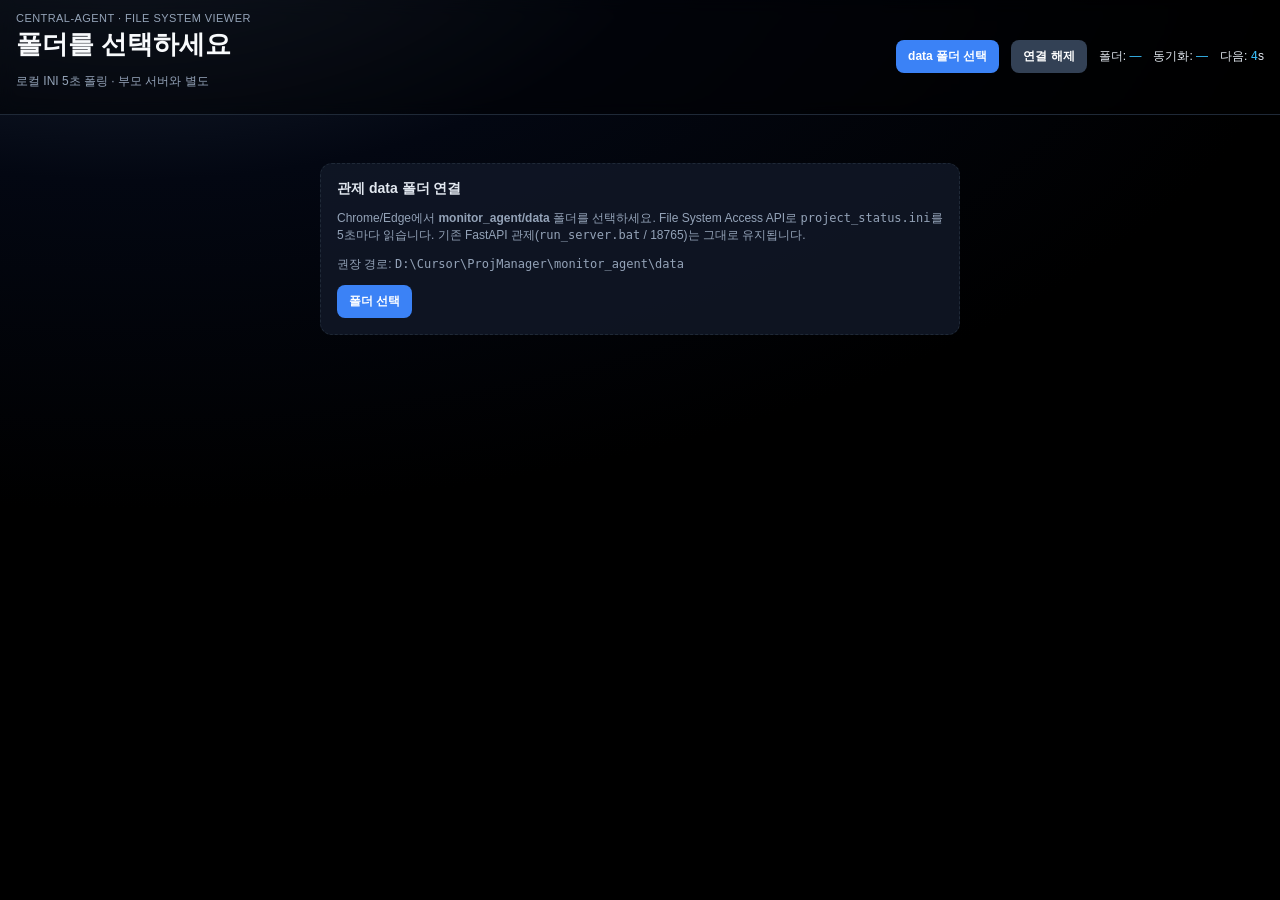
==== monitor_fs_ui/index.html @ 7cebb382 "Add monitor_agent, monitor_fs_ui, reports and root README. Sync local ProManager workspace with GitH" ====
<!DOCTYPE html>
<html lang="ko">
<head>
  <meta charset="UTF-8" />
  <meta name="viewport" content="width=device-width, initial-scale=1.0" />
  <title>FS 관제 뷰어</title>
  <link rel="stylesheet" href="./styles.css" />
</head>
<body>
  <header class="topbar">
    <div class="topbar-inner">
      <div class="brand-block">
        <p class="eyebrow">Central-Agent · File System Viewer</p>
        <h1 id="projectTitle">폴더를 선택하세요</h1>
        <p class="muted" id="projectMeta">로컬 INI 5초 폴링 · 부모 서버와 별도</p>
      </div>
      <div class="sync-info">
        <button type="button" class="btn" id="btnPick">data 폴더 선택</button>
        <button type="button" class="btn secondary" id="btnClear">연결 해제</button>
        <div>폴더: <span id="folderLabel" class="accent">—</span></div>
        <div>동기화: <span id="lastSync" class="accent">—</span></div>
        <div>다음: <span id="countdown" class="accent mono">5</span>s</div>
        <div id="warning" class="warn hidden"></div>
      </div>
    </div>
  </header>

  <main class="wrap">
    <section id="gate" class="gate">
      <div class="card setup-card">
        <h2>관제 data 폴더 연결</h2>
        <p class="muted">
          Chrome/Edge에서 <strong>monitor_agent/data</strong> 폴더를 선택하세요.
          File System Access API로 <code>project_status.ini</code>를 5초마다 읽습니다.
          기존 FastAPI 관제(<code>run_server.bat</code> / 18765)는 그대로 유지됩니다.
        </p>
        <p class="path-hint">권장 경로: <code>D:\Cursor\ProjManager\monitor_agent\data</code></p>
        <div class="setup-actions">
          <button type="button" class="btn" id="btnPick2">폴더 선택</button>
        </div>
      </div>
    </section>

    <div id="mainDash" class="hidden" style="display:grid;gap:20px">
      <section class="grid dash">
        <div class="card cat-card">
          <h2>카테고리별 진행률 <span class="agent-tag cursor">Cursor</span></h2>
          <div id="categoryBarsCursor"></div>
          <p class="legend muted"><span class="swatch cursor"></span>구현 0–60 → 0–100%</p>
        </div>
        <div class="card cat-card">
          <h2>카테고리별 진행률 <span class="agent-tag grok">Grok Bot</span></h2>
          <div id="categoryBarsGrok"></div>
          <p class="legend muted"><span class="swatch qa"></span>QA 점수 기준</p>
        </div>
        <div class="card">
          <h2>상태 요약</h2>
          <div id="statusCounts" class="stat-grid"></div>
          <div id="agentStatus" class="stat-grid" style="margin-top:10px"></div>
          <p class="muted" style="margin-top:10px">전체 완성도 <strong class="accent" id="overallPct">0%</strong></p>
          <div id="tokenBox" class="hidden" style="margin-top:12px;padding-top:12px;border-top:1px solid var(--edge)">
            <div class="muted"><span id="tokenPlan">Premium</span> · 주 사용량</div>
            <div style="font-size:28px;font-weight:700;margin:4px 0"><span id="tokenUsedPct">0</span>% <span class="muted" style="font-size:13px">used</span></div>
            <div class="muted">Cursor <strong id="tokenCursorPct">0%</strong> · Grok <strong id="tokenGrokPct">0%</strong></div>
          </div>
        </div>
      </section>

      <section class="card">
        <h2>항목 목록</h2>
        <div class="table-wrap">
          <table>
            <thead>
              <tr>
                <th>ID</th><th>제목</th><th>상태</th><th class="num">%</th>
                <th>QA</th><th class="num">점수</th><th class="num">반려</th>
              </tr>
            </thead>
            <tbody id="itemTable"></tbody>
          </table>
        </div>
      </section>

      <section class="card">
        <h2>항목 상세</h2>
        <div id="itemDetail" class="muted">항목을 선택하세요.</div>
      </section>
    </div>
  </main>

  <script type="module" src="./app.js"></script>
</body>
</html>
---- monitor_fs_ui/styles.css ----
:root {
  --bg0: #030712;
  --bg1: #111827;
  --edge: #1f2937;
  --text: #e2e8f0;
  --muted: #94a3b8;
  --accent: #38bdf8;
  --cursor: #22c55e;
  --qa: #f59e0b;
  --warn: #fbbf24;
  --rose: #fb7185;
  --ok: #34d399;
}

* { box-sizing: border-box; }
body {
  margin: 0;
  color: var(--text);
  font-family: "Segoe UI", "Malgun Gothic", sans-serif;
  background: radial-gradient(1200px 600px at 10% -10%, #1e293b 0%, #030712 45%, #000 100%);
  min-height: 100vh;
}
.hidden { display: none !important; }
.muted { color: var(--muted); font-size: 12px; }
.accent { color: var(--accent); }
.mono { font-family: Consolas, monospace; }
.warn { color: var(--warn); }

.topbar {
  position: sticky; top: 0; z-index: 20;
  border-bottom: 1px solid var(--edge);
  background: rgba(0,0,0,.45);
  backdrop-filter: blur(8px);
}
.topbar-inner {
  max-width: 1344px; margin: 0 auto; padding: 12px 16px;
  display: flex; flex-wrap: wrap; gap: 12px; justify-content: space-between; align-items: center;
}
.brand-block .eyebrow {
  margin: 0 0 4px; font-size: 11px; letter-spacing: 0.04em;
  text-transform: uppercase; color: var(--muted);
}
.topbar h1 {
  margin: 0; font-size: clamp(18px, 2.4vw, 26px); font-weight: 700;
  line-height: 1.25; color: #f8fafc; word-break: keep-all;
}
.sync-info { display: flex; flex-wrap: wrap; gap: 12px; font-size: 12px; align-items: center; }
.btn {
  background: #3b82f6; color: #fff; border: 0; border-radius: 8px;
  padding: 8px 12px; font-size: 12px; font-weight: 600; cursor: pointer;
}
.btn.secondary { background: #334155; }
.btn:hover { filter: brightness(1.08); }

.wrap { max-width: 1344px; margin: 0 auto; padding: 24px 16px; display: grid; gap: 20px; }
.card {
  background: rgba(17,24,39,.85); border: 1px solid var(--edge);
  border-radius: 12px; padding: 16px;
}
.card h2 { margin: 0 0 12px; font-size: 14px; }

.setup-card {
  border-style: dashed;
}
.setup-actions { display: flex; flex-wrap: wrap; gap: 8px; margin-top: 12px; }
.path-hint {
  margin-top: 10px; font-size: 12px; color: var(--muted);
  word-break: break-all;
}

.grid.dash { display: grid; gap: 16px; grid-template-columns: 1fr; }
@media (min-width: 1100px) {
  .grid.dash { grid-template-columns: 1fr 1fr minmax(216px, 1.02fr); }
}
@media (min-width: 900px) and (max-width: 1099px) {
  .grid.dash { grid-template-columns: 1fr 1fr; }
}

.bar-single {
  height: 8px; width: 100%; background: #1e293b; border-radius: 4px; overflow: hidden;
}
.bar-single > span { display: block; height: 100%; border-radius: 4px; }
.bar-single.cursor > span { background: var(--cursor); }
.bar-single.grok > span { background: var(--qa); }
.legend { margin-top: 10px; font-size: 11px; }
.swatch { display: inline-block; width: 12px; height: 8px; margin-right: 4px; vertical-align: middle; }
.swatch.cursor { background: var(--cursor); }
.swatch.qa { background: var(--qa); margin-left: 10px; }
.agent-tag {
  display: inline-block; margin-left: 6px; padding: 2px 8px; border-radius: 999px;
  font-size: 11px; font-weight: 700;
}
.agent-tag.cursor { background: rgba(34,197,94,.18); color: #86efac; }
.agent-tag.grok { background: rgba(245,158,11,.18); color: #fcd34d; }

.stat-grid { display: grid; grid-template-columns: 1fr 1fr; gap: 8px; font-size: 11px; }
.stat-grid div {
  background: rgba(0,0,0,.35); border-radius: 8px; padding: 8px 10px;
  display: flex; justify-content: space-between; align-items: center; gap: 8px;
}
.stat-grid div > span:last-child { flex-shrink: 0; font-weight: 600; }

.table-wrap { overflow-x: auto; }
table { width: 100%; border-collapse: collapse; font-size: 12px; }
th, td { padding: 8px 6px; border-bottom: 1px solid rgba(31,41,55,.7); text-align: left; }
th.num, td.num { text-align: right; }
.badge {
  display: inline-block; padding: 2px 6px; border-radius: 4px; font-size: 11px; background: #334155;
}
.badge.TODO { background: #334155; }
.badge.IN_PROGRESS { background: #1d4ed8; }
.badge.IN_REVIEW { background: #0369a1; }
.badge.REWORK_REQUESTED { background: #be123c; }
.badge.VERIFIED { background: #047857; }
.badge.PENDING { background: #475569; }
.badge.PASSED { background: #059669; }
.badge.FAILED_REWORK { background: #e11d48; }

.gate {
  margin: 24px auto; max-width: 640px; text-align: center;
}
.gate .card { text-align: left; }
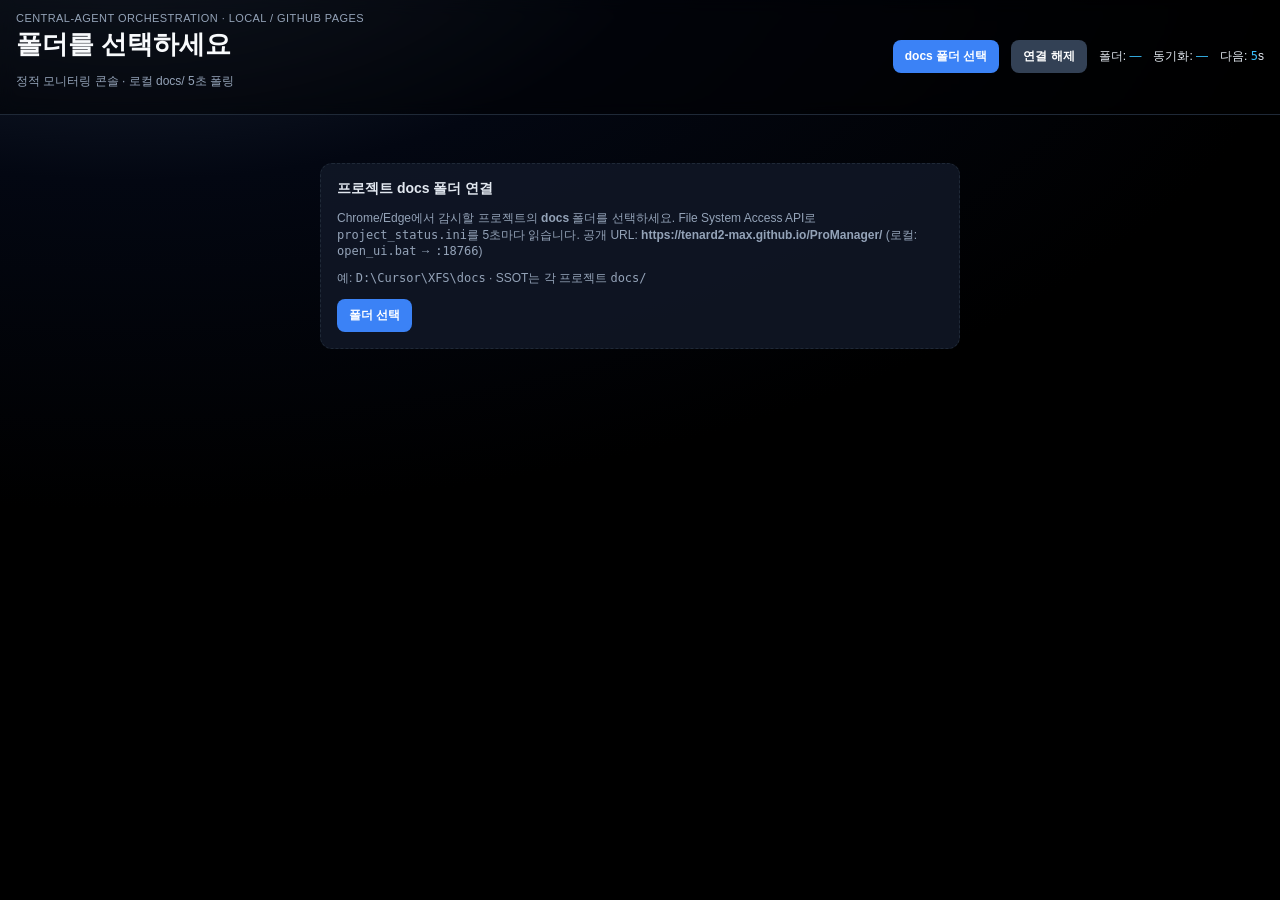
==== commit 556b03ae: "Add GitHub Pages monitoring console and document console URL. Deploy static FS console from /docs, s" ====
--- a/monitor_fs_ui/index.html
+++ b/monitor_fs_ui/index.html
@@ -3,19 +3,19 @@
 <head>
   <meta charset="UTF-8" />
   <meta name="viewport" content="width=device-width, initial-scale=1.0" />
-  <title>FS 관제 뷰어</title>
+  <title>Central-Agent · 모니터링 콘솔</title>
   <link rel="stylesheet" href="./styles.css" />
 </head>
 <body>
   <header class="topbar">
     <div class="topbar-inner">
       <div class="brand-block">
-        <p class="eyebrow">Central-Agent · File System Viewer</p>
+        <p class="eyebrow">Central-Agent Orchestration · Local / GitHub Pages</p>
         <h1 id="projectTitle">폴더를 선택하세요</h1>
-        <p class="muted" id="projectMeta">로컬 INI 5초 폴링 · 부모 서버와 별도</p>
+        <p class="muted" id="projectMeta">정적 모니터링 콘솔 · 로컬 docs/ 5초 폴링</p>
       </div>
       <div class="sync-info">
-        <button type="button" class="btn" id="btnPick">data 폴더 선택</button>
+        <button type="button" class="btn" id="btnPick">docs 폴더 선택</button>
         <button type="button" class="btn secondary" id="btnClear">연결 해제</button>
         <div>폴더: <span id="folderLabel" class="accent">—</span></div>
         <div>동기화: <span id="lastSync" class="accent">—</span></div>
@@ -28,13 +28,14 @@
   <main class="wrap">
     <section id="gate" class="gate">
       <div class="card setup-card">
-        <h2>관제 data 폴더 연결</h2>
+        <h2>프로젝트 docs 폴더 연결</h2>
         <p class="muted">
-          Chrome/Edge에서 <strong>monitor_agent/data</strong> 폴더를 선택하세요.
+          Chrome/Edge에서 감시할 프로젝트의 <strong>docs</strong> 폴더를 선택하세요.
           File System Access API로 <code>project_status.ini</code>를 5초마다 읽습니다.
-          기존 FastAPI 관제(<code>run_server.bat</code> / 18765)는 그대로 유지됩니다.
+          공개 URL: <strong>https://tenard2-max.github.io/ProManager/</strong>
+          (로컬: <code>open_ui.bat</code> → <code>:18766</code>)
         </p>
-        <p class="path-hint">권장 경로: <code>D:\Cursor\ProjManager\monitor_agent\data</code></p>
+        <p class="path-hint">예: <code>D:\Cursor\XFS\docs</code> · SSOT는 각 프로젝트 <code>docs/</code></p>
         <div class="setup-actions">
           <button type="button" class="btn" id="btnPick2">폴더 선택</button>
         </div>
